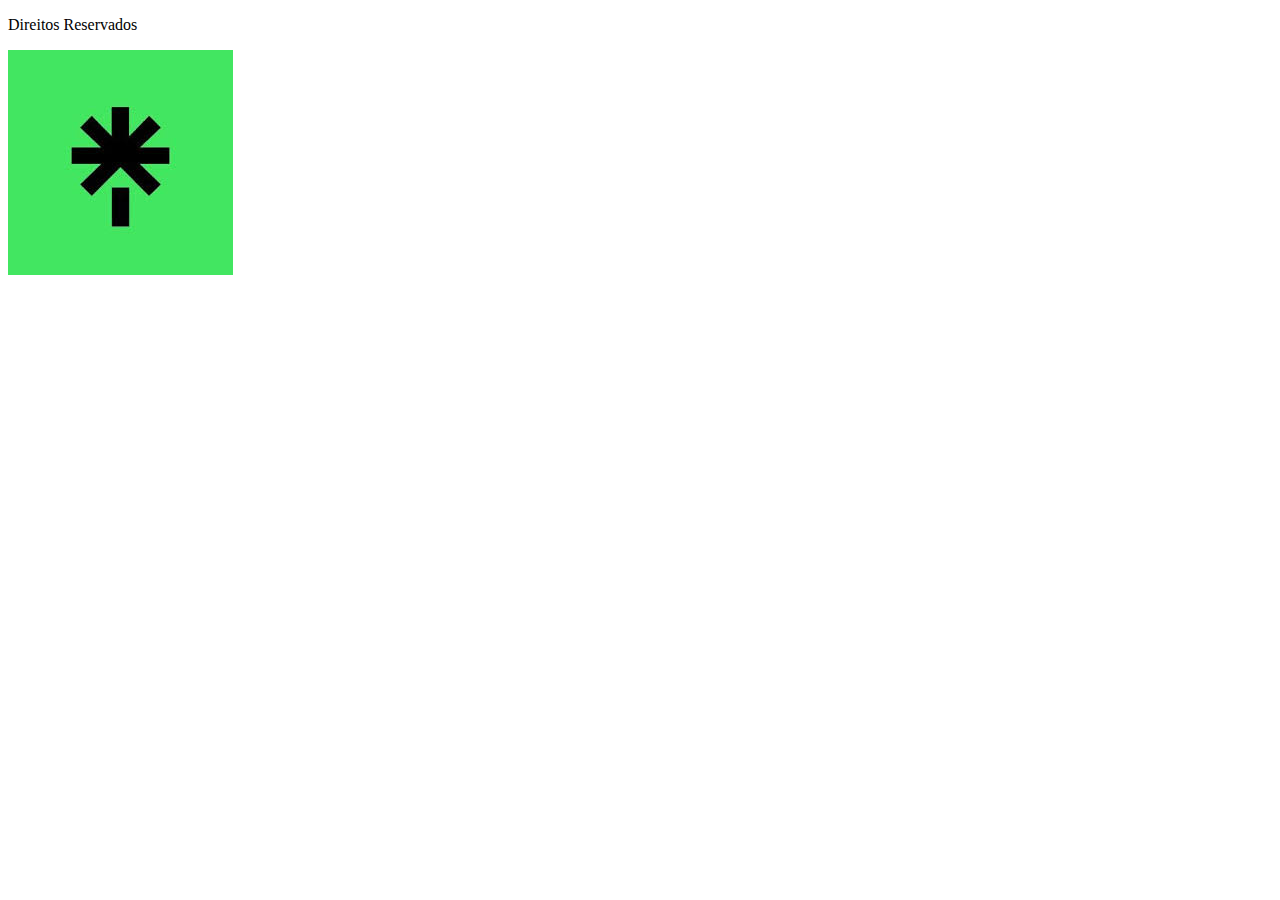
==== layouts/footer.html @ b11dc009 "imagen no footer" ====
<!DOCTYPE html>
<html>
<head>
    <meta charset="UTF-8">
    <title>Document</title>
    <link rel="stylesheet" href="../layouts/footer.css">
</head>
<body>
    <footer>
        <p>Direitos Reservados</p>
        <img src="/pages/linktree.jfif" alt="foto footer">
    </footer>
</body>
</html>
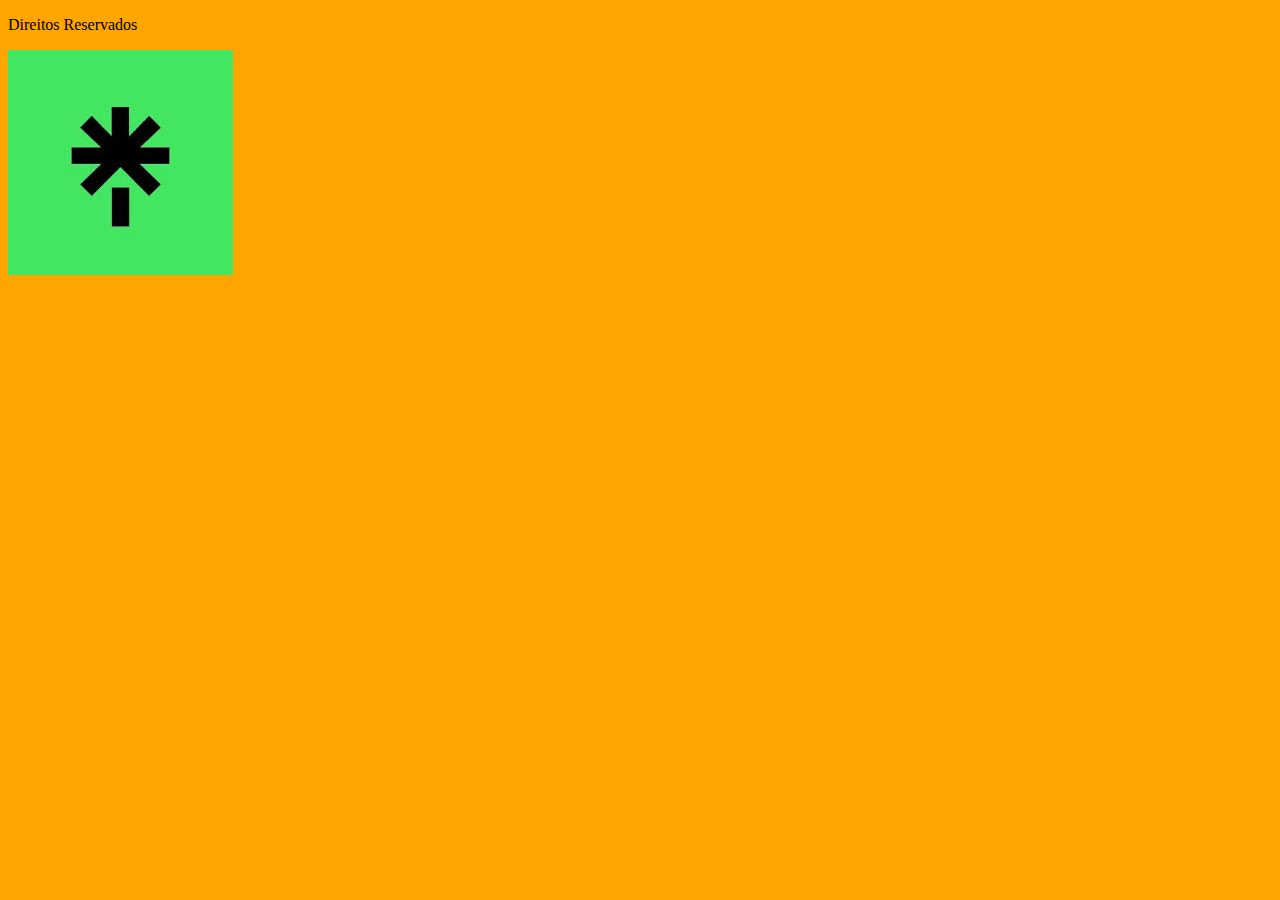
==== commit bbd7dd09: "correçao img" ====
--- a/layouts/footer.html
+++ b/layouts/footer.html
@@ -8,7 +8,7 @@
 <body>
     <footer>
         <p>Direitos Reservados</p>
-        <img src="/pages/linktree.jfif" alt="foto footer">
+        <img src="../pages/linktree.jfif" alt="foto footer">
     </footer>
 </body>
 </html>--- a/layouts/footer.css
+++ b/layouts/footer.css
@@ -0,0 +1,3 @@
+body{
+    background-color: orange;
+}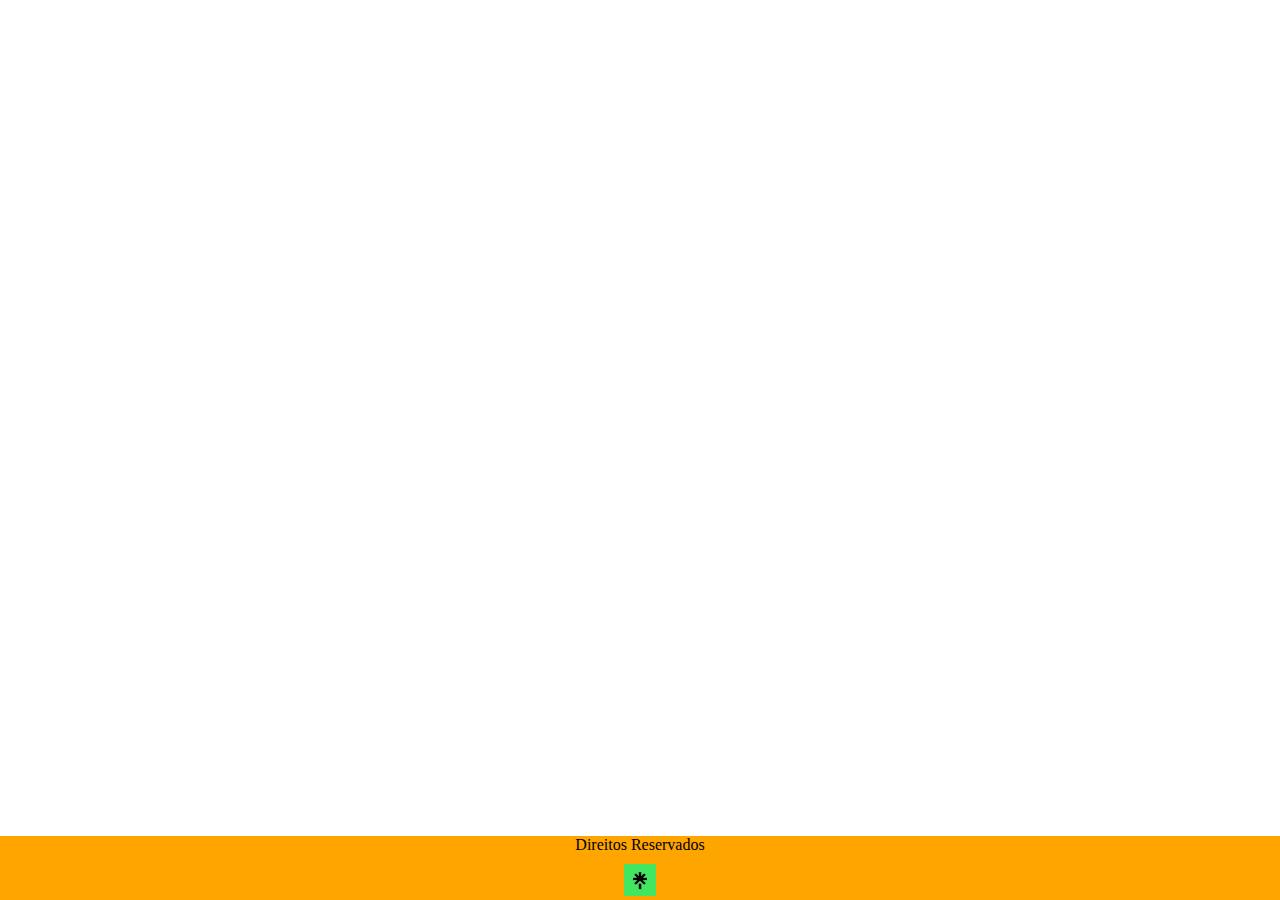
==== commit a755a16b: "termino footer" ====
--- a/layouts/footer.css
+++ b/layouts/footer.css
@@ -1,3 +1,23 @@
 body{
+  
+    margin: 0;
+    padding: 0;
+    position: fixed;
+    bottom: 0;
+    width: 100%;
+}
+img{
+    width: 32px;
+}
+footer{
     background-color: orange;
-}+    text-align: center;
+    box-shadow: 6px;
+    margin: 0;
+    margin-bottom: 0%;
+}
+p{
+    margin: 0;
+    padding: 0;
+    margin-bottom: 10px;
+}
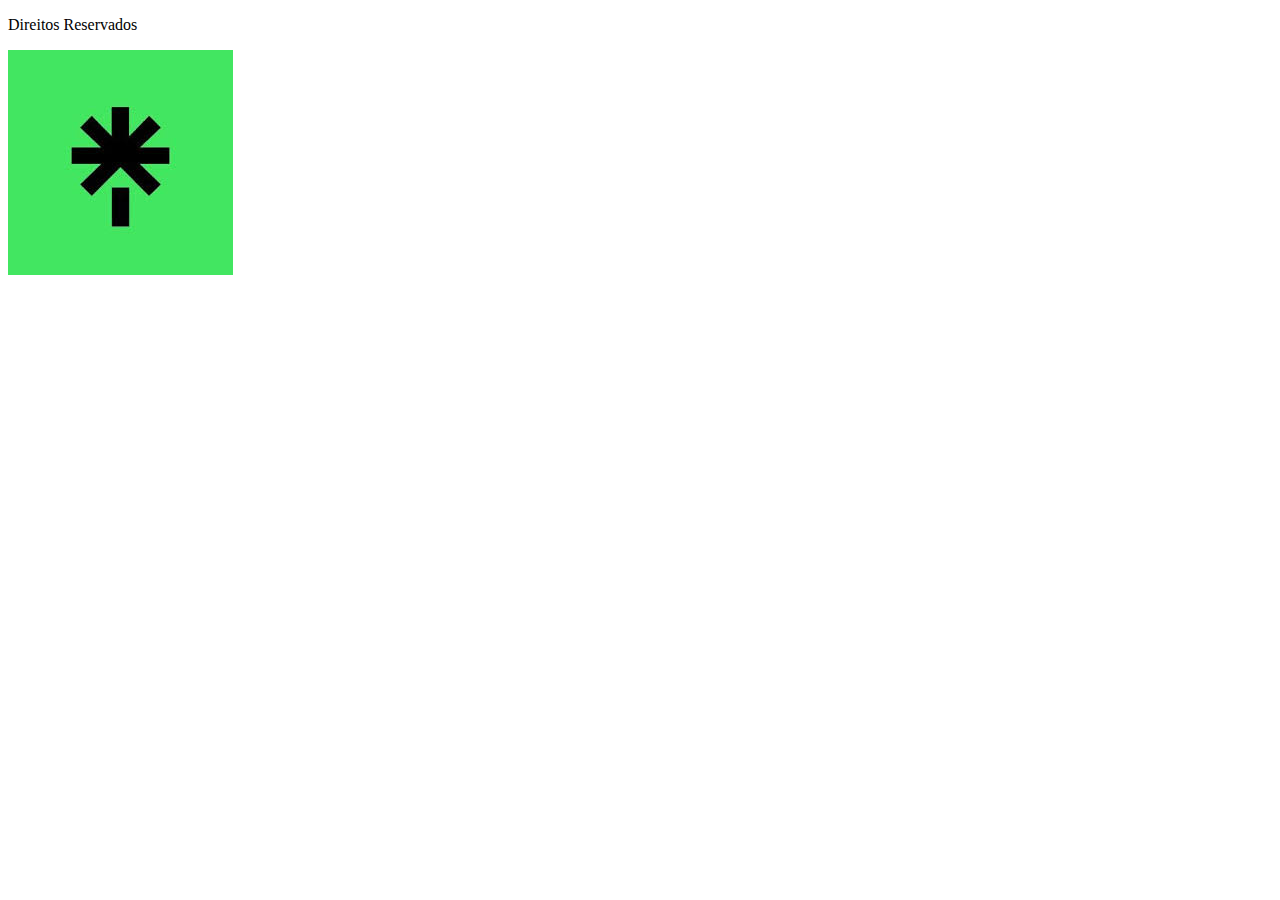
==== commit a57ad26a: "imagen" ====
--- a/layouts/footer.html
+++ b/layouts/footer.html
@@ -3,7 +3,7 @@
 <head>
     <meta charset="UTF-8">
     <title>Document</title>
-    <link rel="stylesheet" href="../layouts/footer.css">
+    <link rel="stylesheet" href="../assets/images/linktree.jfif">
 </head>
 <body>
     <footer>
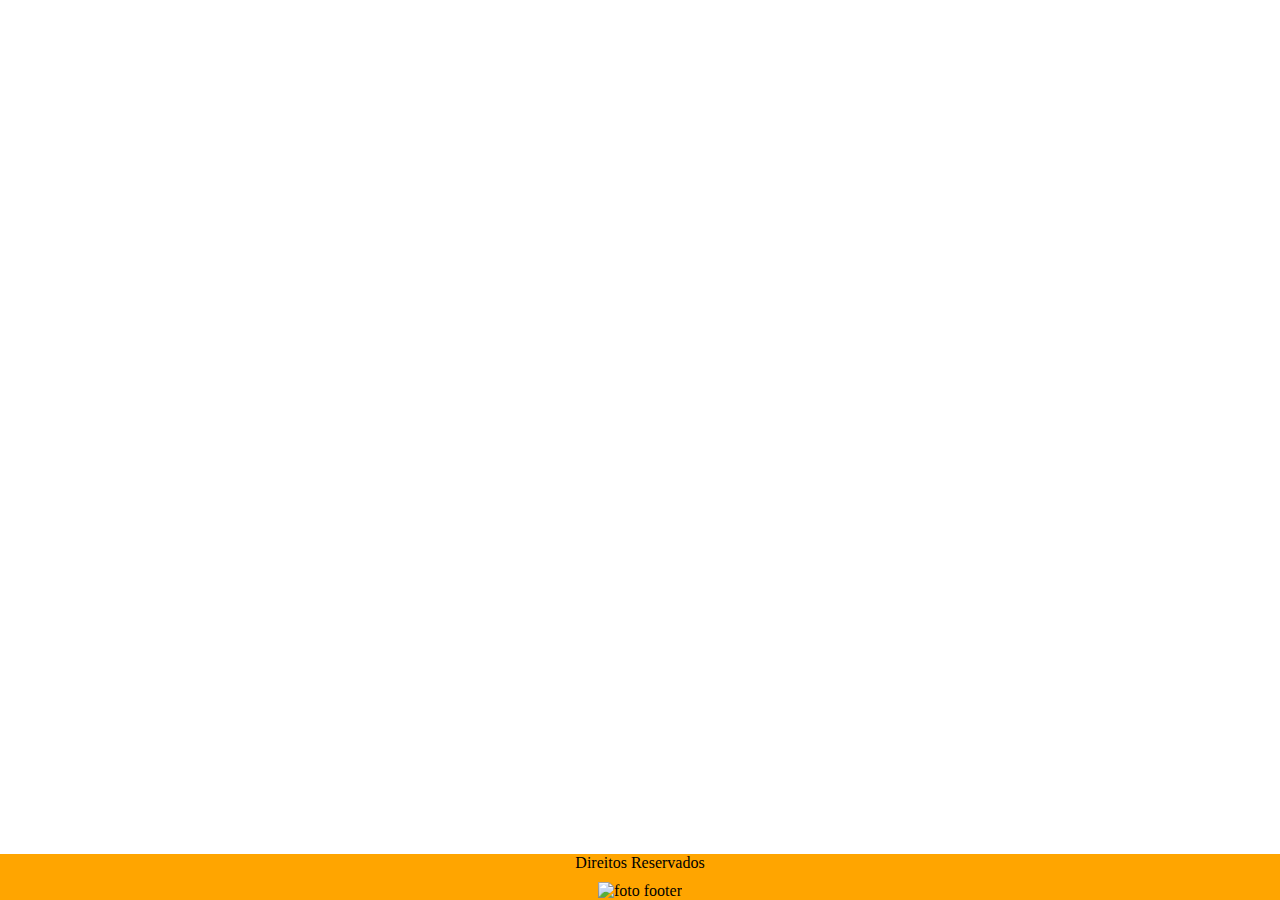
==== commit 6175384d: "footerlinkcerto" ====
--- a/layouts/footer.html
+++ b/layouts/footer.html
@@ -3,7 +3,7 @@
 <head>
     <meta charset="UTF-8">
     <title>Document</title>
-    <link rel="stylesheet" href="../assets/images/linktree.jfif">
+    <link rel="stylesheet" href="../layouts/footer.css">
 </head>
 <body>
     <footer>
--- a/layouts/footer.css
+++ b/layouts/footer.css
@@ -0,0 +1,23 @@
+body{
+  
+    margin: 0;
+    padding: 0;
+    position: fixed;
+    bottom: 0;
+    width: 100%;
+}
+img{
+    width: 32px;
+}
+footer{
+    background-color: orange;
+    text-align: center;
+    box-shadow: 6px;
+    margin: 0;
+    margin-bottom: 0%;
+}
+p{
+    margin: 0;
+    padding: 0;
+    margin-bottom: 10px;
+}
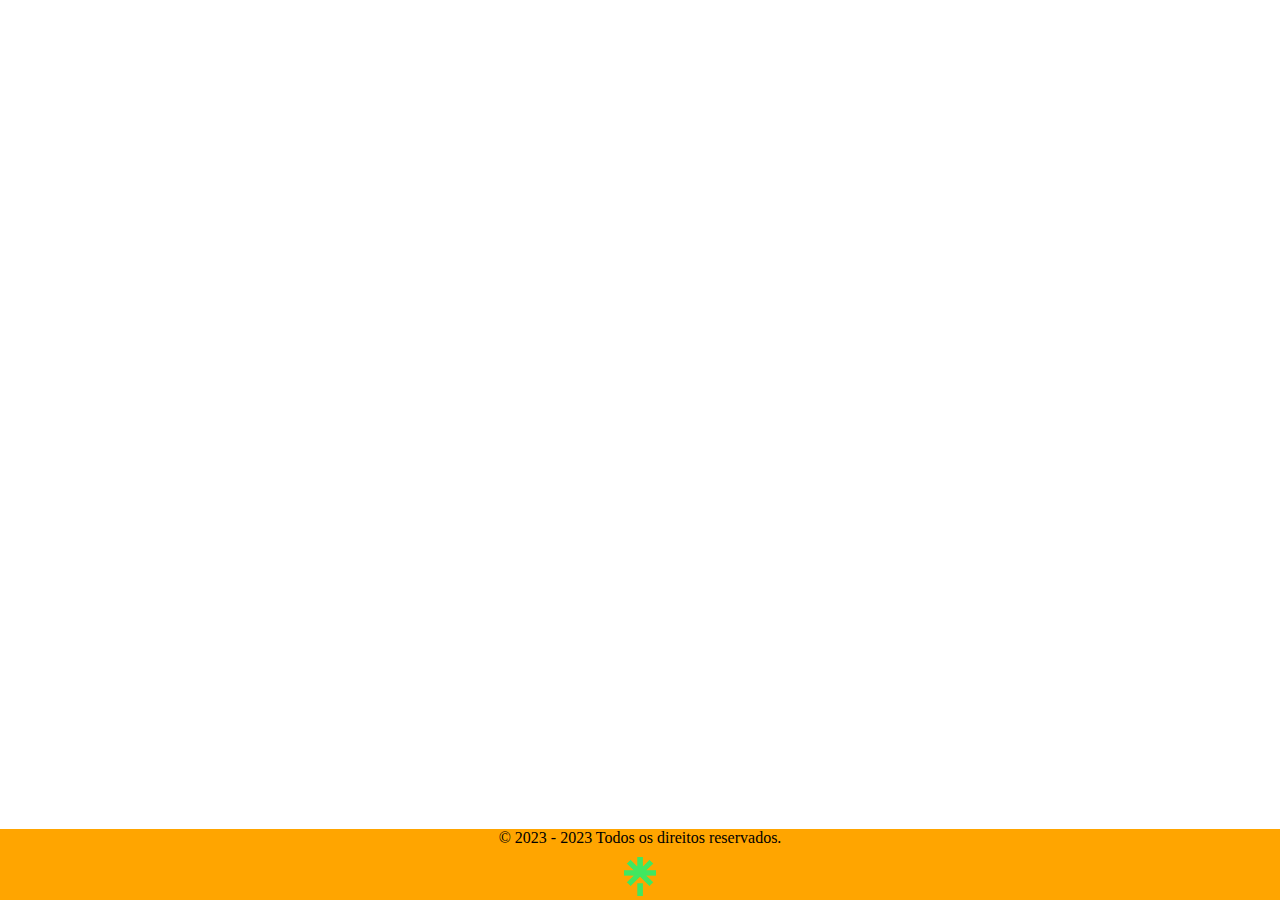
==== commit 908230f2: "footerarrumado" ====
--- a/layouts/footer.html
+++ b/layouts/footer.html
@@ -7,8 +7,8 @@
 </head>
 <body>
     <footer>
-        <p>Direitos Reservados</p>
-        <img src="../pages/linktree.jfif" alt="foto footer">
+        <p>© 2023 - 2023 Todos os direitos reservados.</p>
+       <a href="https://linktr.ee/felipemiotto"><img src="../assets/images/linktreesemfundo.png">
     </footer>
 </body>
 </html>